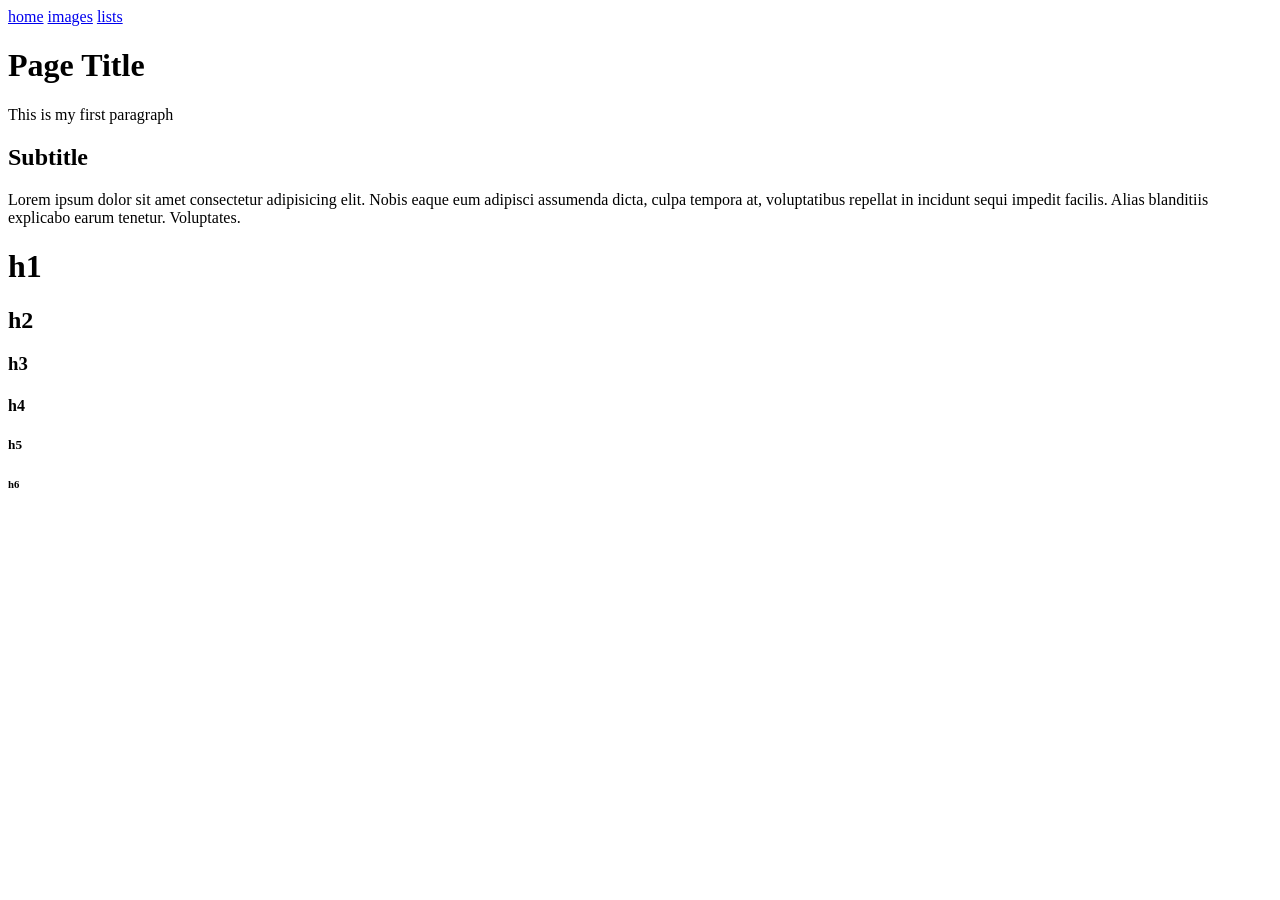
==== index.html @ 1300db60 "3 examples of html h1-h6 paragraphs imgs lists links" ====
<!DOCTYPE html>
<html lang="en">
<head>
    <meta charset="UTF-8">
    <meta name="viewport" content="width=device-width, initial-scale=1.0">
    <title>Main</title>
</head>
<body>
    <a href="index.html">home</a>
    <a href="images.html">images</a>
    <a href="lists.html">lists</a>

    <h1>Page Title</h1>

    <p>This is my first paragraph</p>

    <h2>Subtitle</h2>

    <p>Lorem ipsum dolor sit amet consectetur adipisicing elit. Nobis eaque eum adipisci assumenda dicta, culpa tempora at, voluptatibus repellat in incidunt sequi impedit facilis. Alias blanditiis explicabo earum tenetur. Voluptates.</p>

    <h1>h1</h1>
    <h2>h2</h2>
    <h3>h3</h3>
    <h4>h4</h4>
    <h5>h5</h5>
    <h6>h6</h6>
</body>
</html>
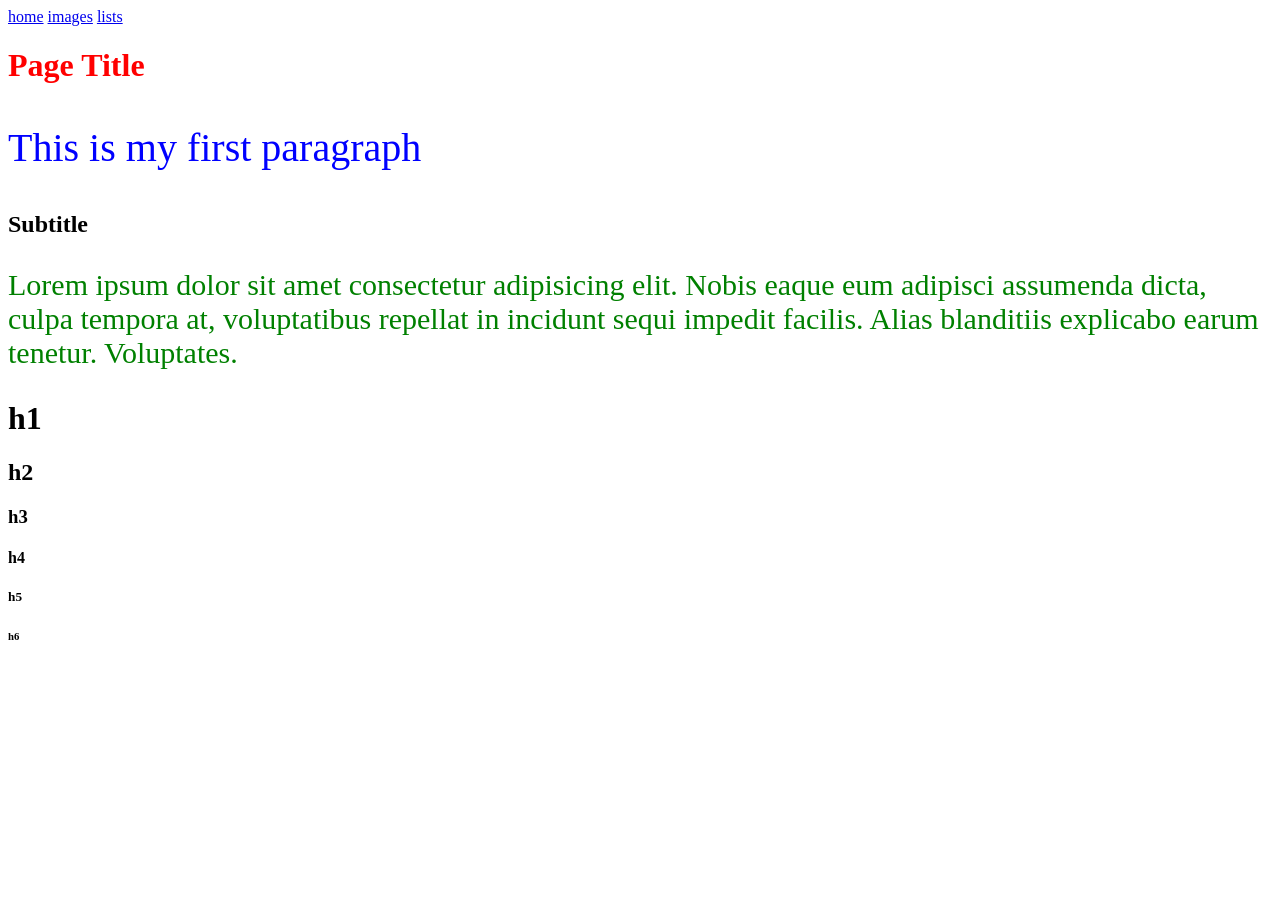
==== commit 2d24655b: "started css and project reorganisation" ====
--- a/index.html
+++ b/index.html
@@ -4,15 +4,22 @@
     <meta charset="UTF-8">
     <meta name="viewport" content="width=device-width, initial-scale=1.0">
     <title>Main</title>
+    <style>
+        p{
+            color: green;
+            font-size: 30px;
+        }
+    </style>
+    
 </head>
 <body>
     <a href="index.html">home</a>
     <a href="images.html">images</a>
     <a href="lists.html">lists</a>
 
-    <h1>Page Title</h1>
+    <h1 style="color: #ff0000;">Page Title</h1>
 
-    <p>This is my first paragraph</p>
+    <p style="color: blue;font-size: 40px;">This is my first paragraph</p>
 
     <h2>Subtitle</h2>
 
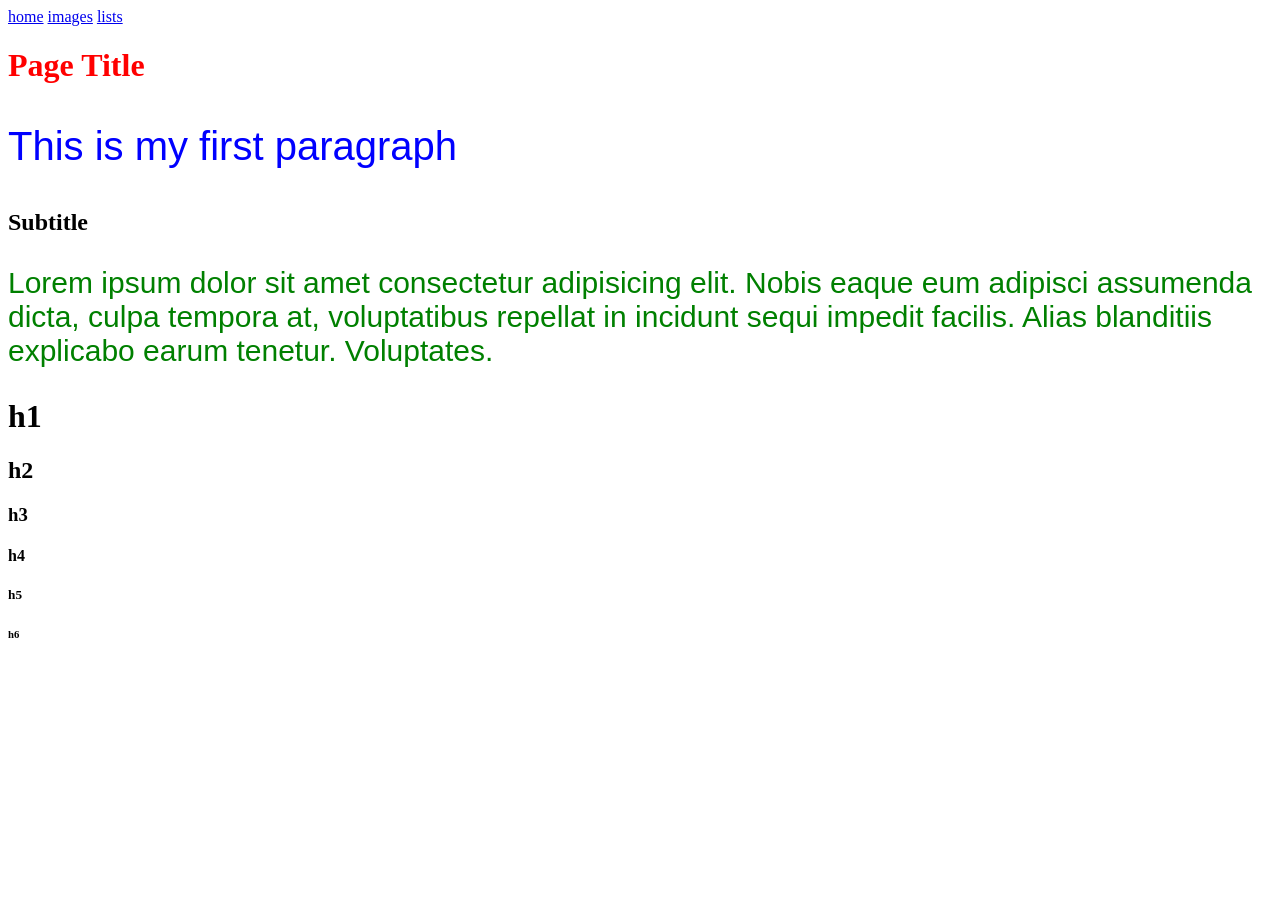
==== commit 4eaede2b: "started styling first line of style" ====
--- a/index.html
+++ b/index.html
@@ -4,6 +4,7 @@
     <meta charset="UTF-8">
     <meta name="viewport" content="width=device-width, initial-scale=1.0">
     <title>Main</title>
+    <link rel="stylesheet" href="assets/style/style.css">
     <style>
         p{
             color: green;
--- a/assets/style/style.css
+++ b/assets/style/style.css
@@ -0,0 +1,3 @@
+p{
+    font-family: Arial, Helvetica, sans-serif;
+}
